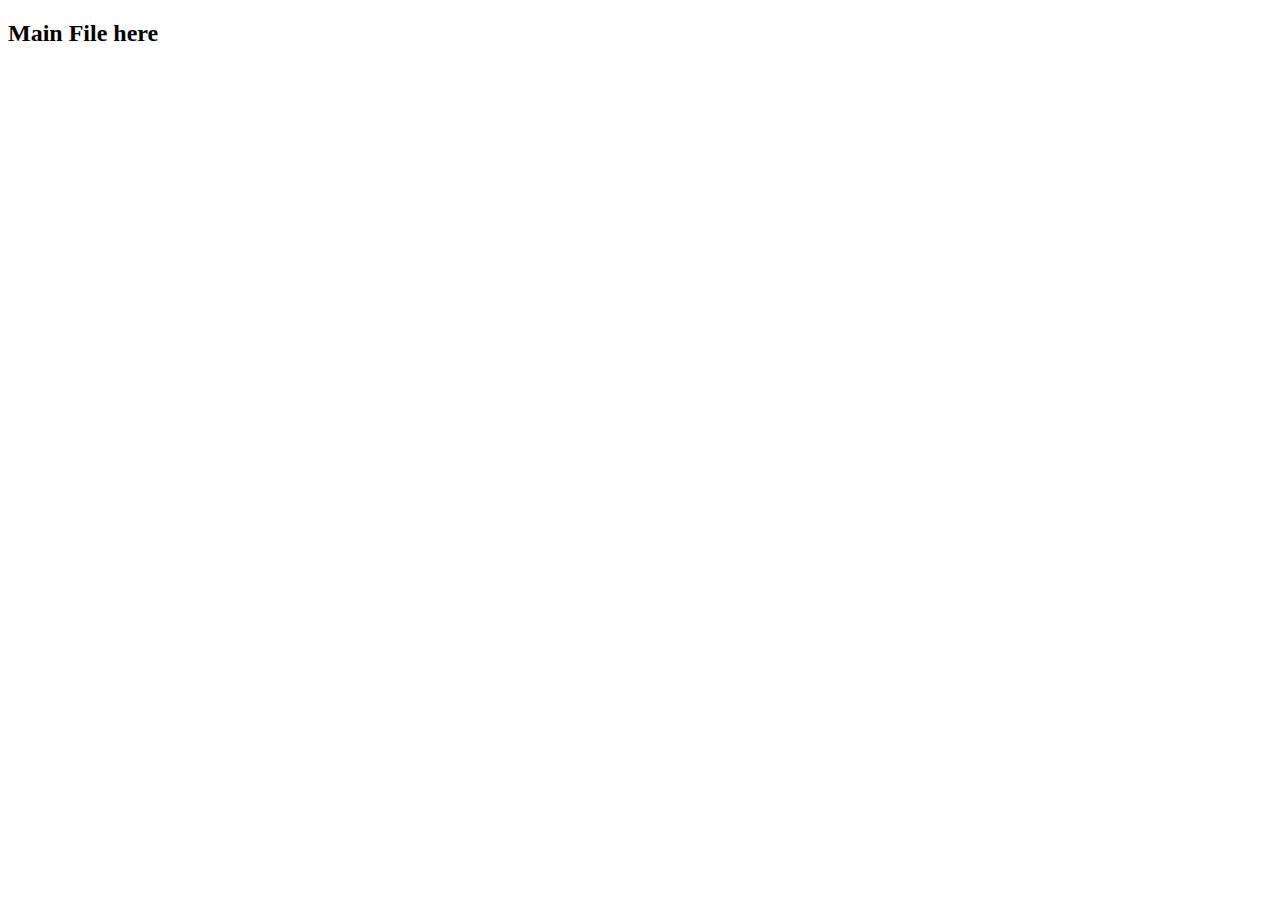
==== main.html @ 98bbe2c1 "New forlder making i guess" ====
<!DOCTYPE html>
<html lang="en">
<head>
    <meta charset="UTF-8">
    <meta name="viewport" content="width=device-width, initial-scale=1.0">
    <title>Document</title>
</head>
<body>
    <h2>Main File here</h2>

</body>
</html>
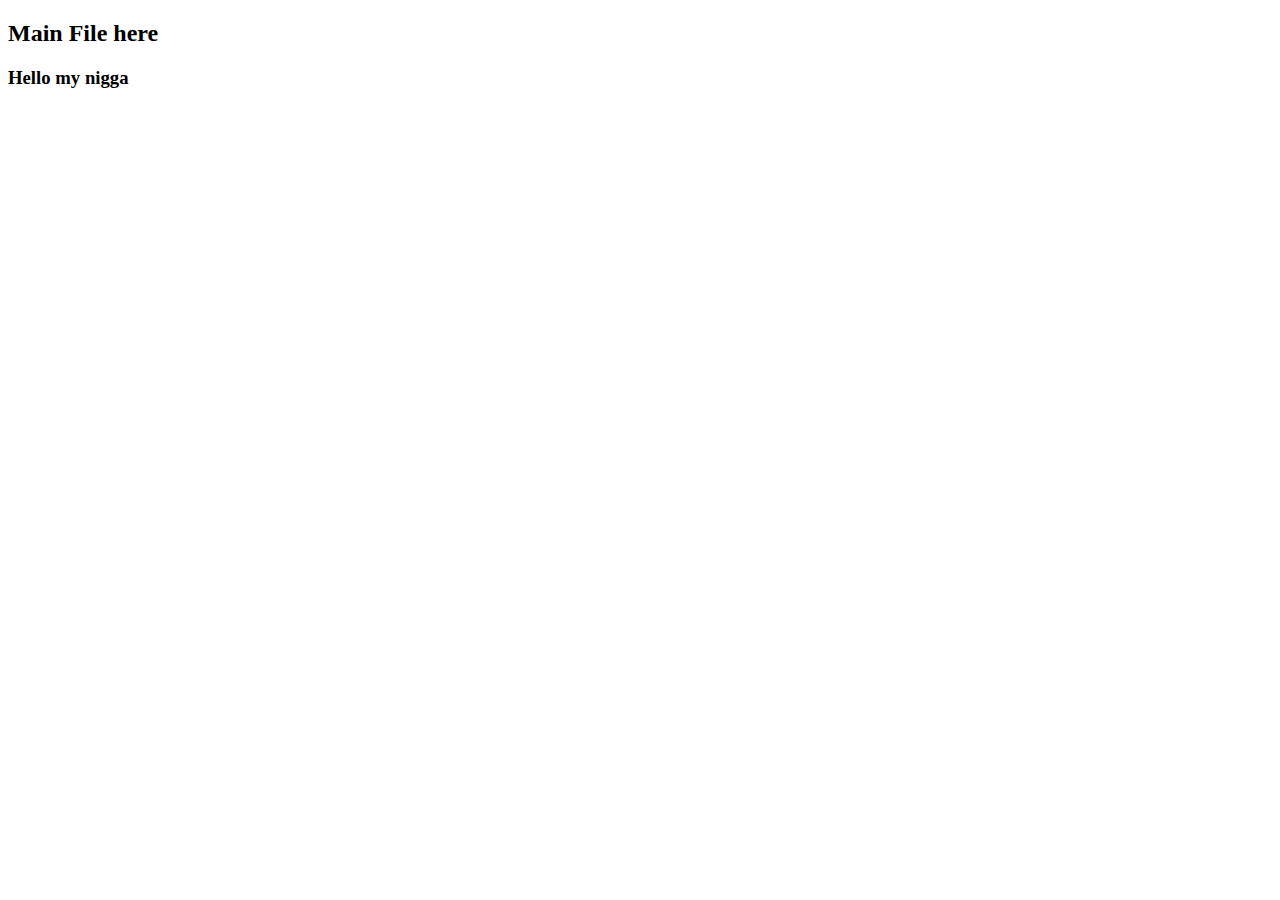
==== commit aff52027: "DONE" ====
--- a/main.html
+++ b/main.html
@@ -7,6 +7,7 @@
 </head>
 <body>
     <h2>Main File here</h2>
+    <h3>Hello my nigga</h3>
 
 </body>
 </html>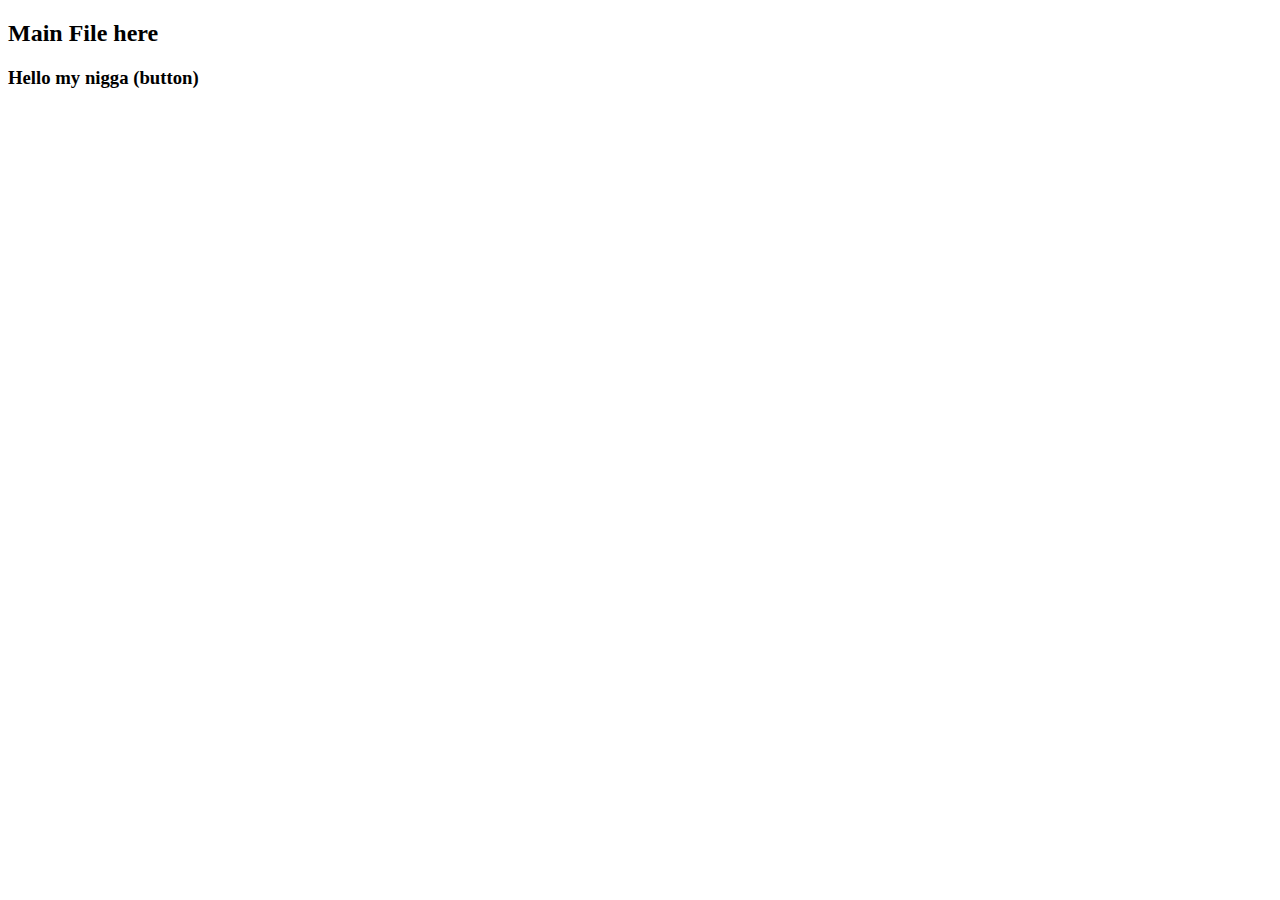
==== commit 43b9ce82: "added button" ====
--- a/main.html
+++ b/main.html
@@ -7,7 +7,7 @@
 </head>
 <body>
     <h2>Main File here</h2>
-    <h3>Hello my nigga</h3>
+    <h3>Hello my nigga (button)</h3>
 
 </body>
 </html>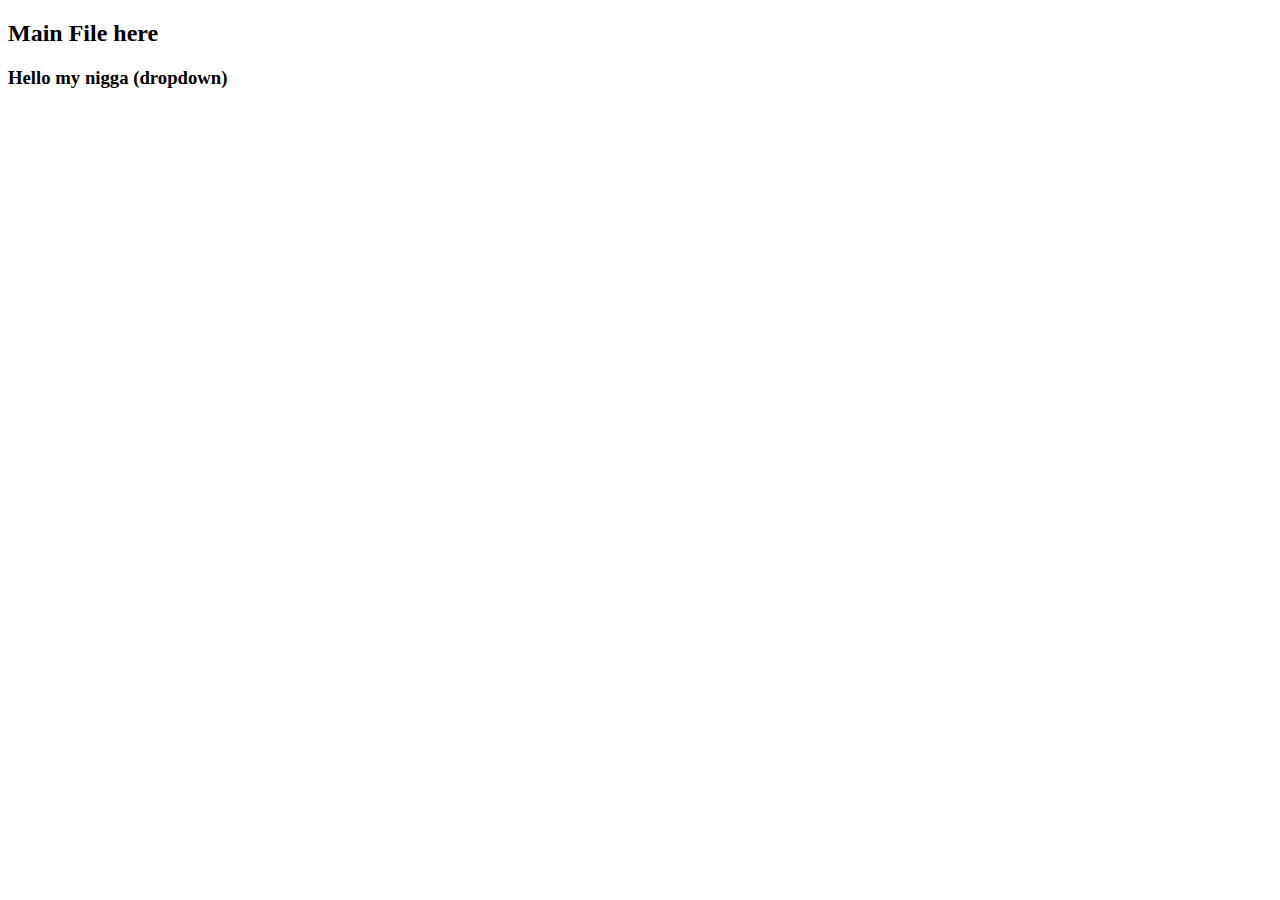
==== commit 940cedf7: "added dropdown" ====
--- a/main.html
+++ b/main.html
@@ -7,7 +7,7 @@
 </head>
 <body>
     <h2>Main File here</h2>
-    <h3>Hello my nigga (button)</h3>
+    <h3>Hello my nigga (dropdown)</h3>
 
 </body>
 </html>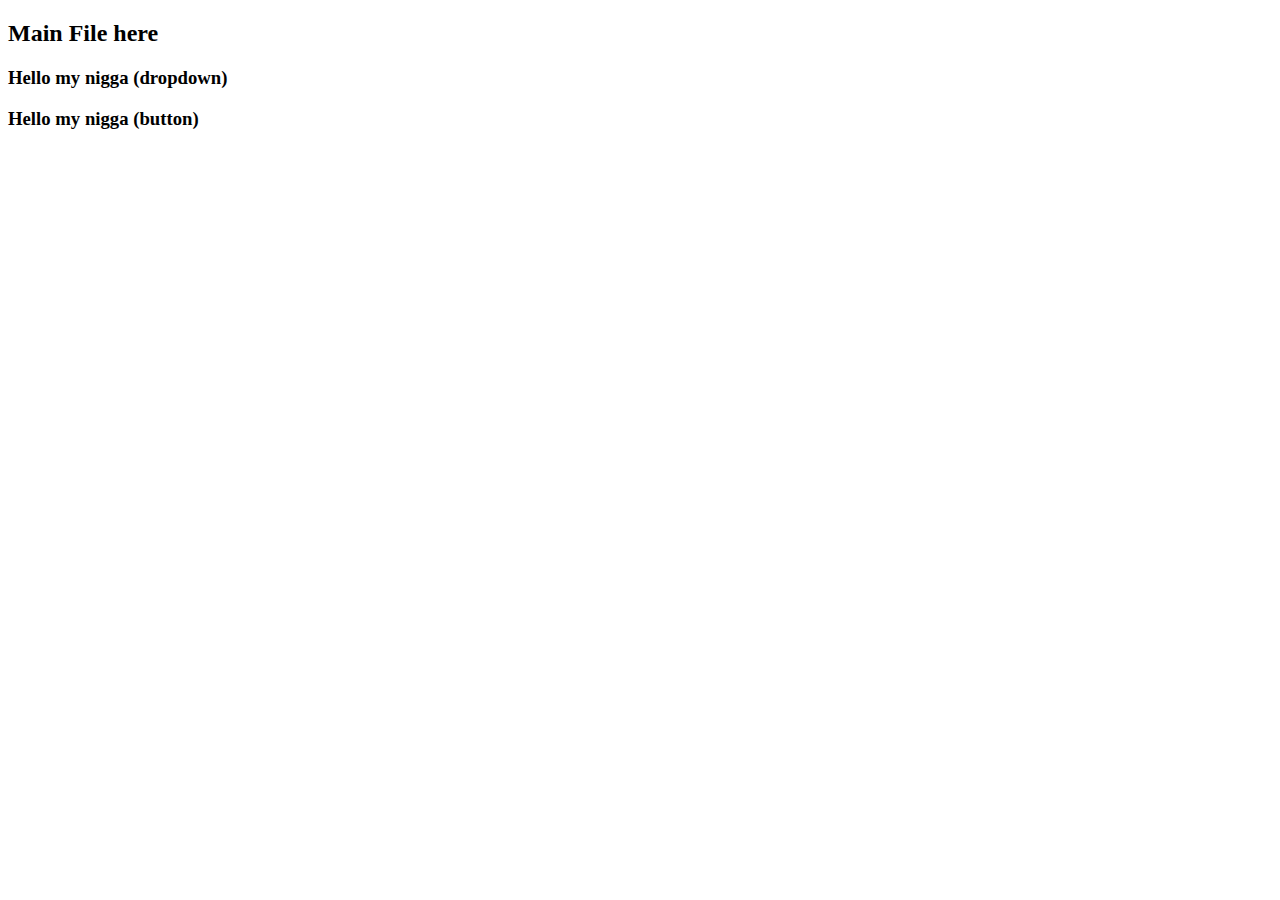
==== commit ccc3c0ef: "done" ====
--- a/main.html
+++ b/main.html
@@ -8,6 +8,7 @@
 <body>
     <h2>Main File here</h2>
     <h3>Hello my nigga (dropdown)</h3>
+    <h3>Hello my nigga (button)</h3>
 
 </body>
 </html>